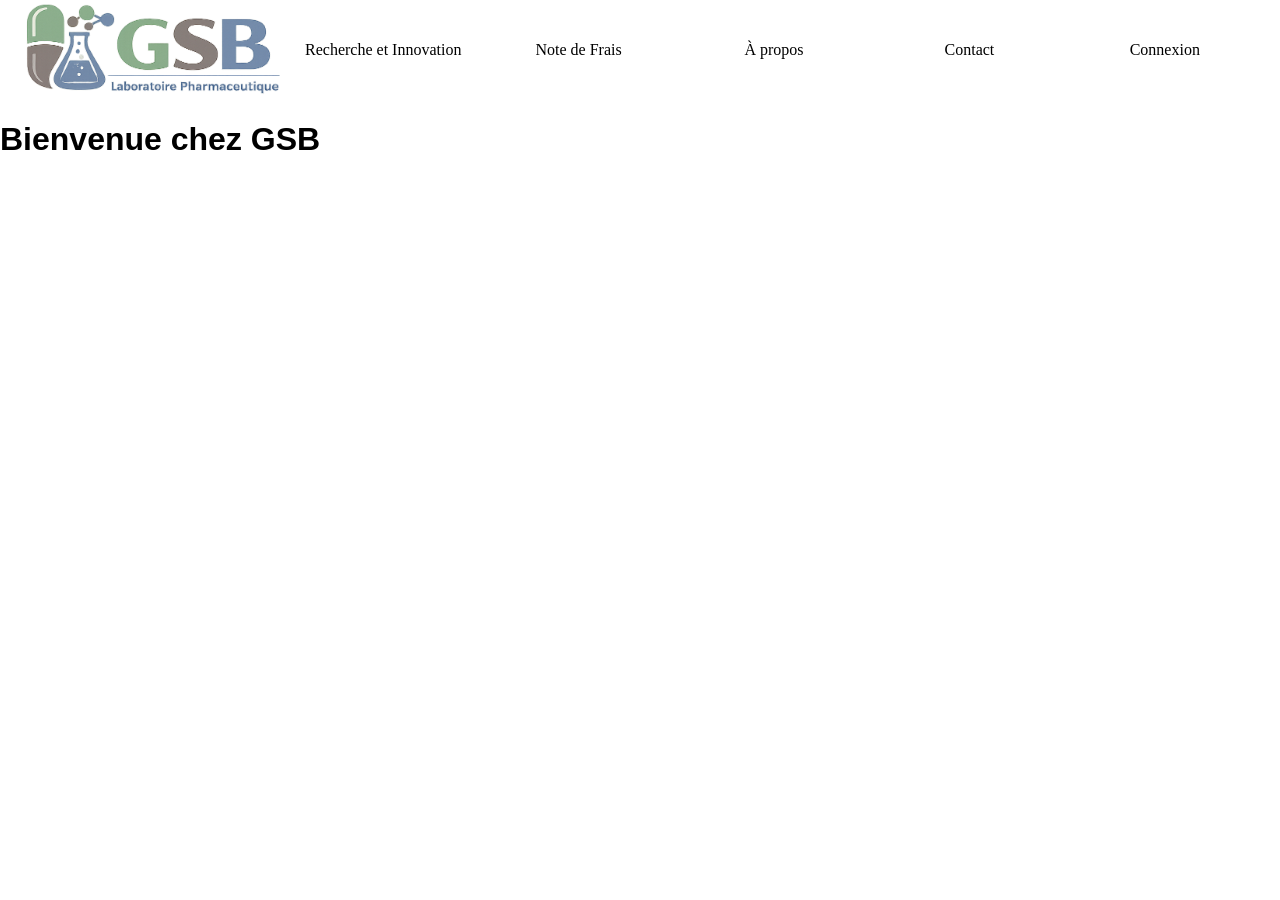
==== index.html @ 3c728b11 "commit 2" ====
<!DOCTYPE html>
<html lang="fr">

<head>
    <meta charset="UTF-8">
    <meta name="viewport" content="width=device-width, initial-scale=1.0">
    <title>Page GSB</title>
    <link rel="stylesheet" href="index.css">
    <link rel="icon" href="logo GSB.png">
</head>

<body>
    <header>
        <div class="container">
            <img id="logo" src="logo.png" alt="Logo GSB" height="100">
            <a href="search.html" class="headband">Recherche et Innovation</a>
            <a href="expense_report.html" class="headband">Note de Frais</a>
            <a href="about.html" class="headband">À propos</a>
            <a href="contact.html" class="headband">Contact</a>
            <a href="login.html" class="headband">Connexion</a>
        </div>
    </header>
    <div>
        <h1>Bienvenue chez GSB</h1>
    </div>
</body>

</html>
---- index.css ----
/* Welcome.css */

:root {
  --green: #8ab98b;
  --blue: #7b90a6;
  --brown: #7d695e;
  --white: #fff;
  --gray: #3a3a3a;
  --black: #000000;
}

/* Header */
header {
    display: flex;
    justify-content: space-between;
    align-items: center;
    flex-wrap: wrap;
    background-color: var(--white);
    height: 100px;
    width: 100%;
    padding: 0 20px;
    box-sizing: border-box;
    font-family: 'oleo script', cursive;
}

.container {
    display: flex;
    align-items: center;
    flex-wrap: wrap;
    width: 100%;
    height: 100%;
    gap: 5px;
}

.headband {
    display: flex;
    flex: 1;
    justify-content: center;
    align-items: center;
    text-align: center;
    color: var(--black);
    text-decoration: none;
    padding: 10px 0;
    border-radius: 20px;
    transition: background 500ms ease, color 300ms ease;
}

/* Hover & active states */
.headband:hover { 
    background: var(--green); 
    color: var(--white); 
}

.headband.active {
    background: var(--green);
    color: var(--white);
}

/* Header toggle button */
.header-toggle {
    display: flex;
    align-items: center;
    justify-content: center;
    height: 100%;
}

/* Theme toggle button */
#theme-toggle {
    background: transparent;
    border: 1px solid rgba(0,0,0,0.08);
    padding: 6px 8px;
    border-radius: 6px;
    cursor: pointer;
}

.Logo{
    height: 100%;
}

/* General body styles */
body {
    font-family: montserrat, sans-serif;
    margin: 0;
    padding: 0;
    min-height: 100vh;
    width: 100%;
    background: var(--white);
    color: var(--black);
}
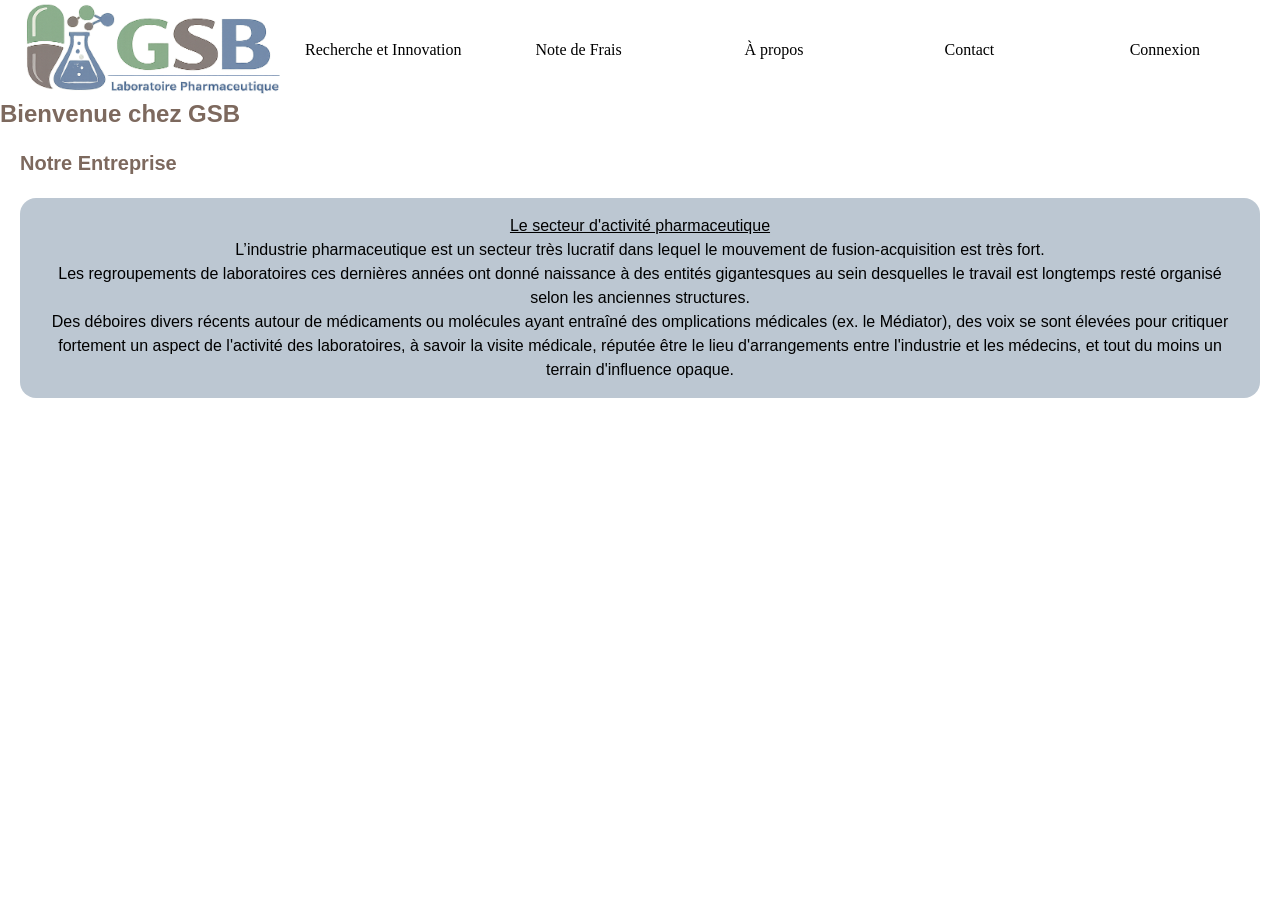
==== commit 94ebc5fd: "commit 3" ====
--- a/index.html
+++ b/index.html
@@ -4,7 +4,7 @@
 <head>
     <meta charset="UTF-8">
     <meta name="viewport" content="width=device-width, initial-scale=1.0">
-    <title>Page GSB</title>
+    <title>Index GSB</title>
     <link rel="stylesheet" href="index.css">
     <link rel="icon" href="logo GSB.png">
 </head>
@@ -24,5 +24,17 @@
         <h1>Bienvenue chez GSB</h1>
     </div>
 </body>
+<main>
+    <div class="history">
+        <h2>Notre Entreprise</h2>
+    </div>
+    <div class="txt">
+        <p>
+            <u>Le secteur d'activité pharmaceutique <br></u>
+            L’industrie pharmaceutique est un secteur très lucratif dans lequel le mouvement de fusion-acquisition est très fort. <br>
+            Les regroupements de laboratoires ces dernières années ont donné naissance à des entités gigantesques au sein desquelles le travail est longtemps resté organisé selon les anciennes structures. <br>
+            Des déboires divers récents autour de médicaments ou molécules ayant entraîné des omplications médicales (ex. le Médiator), des voix se sont élevées pour critiquer fortement un aspect de l'activité des laboratoires, à savoir la visite médicale, réputée être le lieu d'arrangements entre l'industrie et les médecins, et tout du moins un terrain d'influence opaque. <br>
+        </p>
+    </div>
 
 </html>
--- a/index.css
+++ b/index.css
@@ -45,6 +45,45 @@
     transition: background 500ms ease, color 300ms ease;
 }
 
+h1 {
+    font-size: 24px;
+    margin: 0;
+    display: flex;
+    text-align: center;
+    color: var(--brown);
+}
+
+h2 {
+    font-size: 20px;
+    margin: 0;
+    display: flex;
+    text-align: center;
+    color: var(--brown);
+}
+
+.history{
+    font-size: 16px;
+    margin: 20px 0;
+    padding: 0 20px;
+    color: var(--black);
+    line-height: 1.5;
+    display: flex;
+    text-align: center;
+}
+
+.txt {
+    font-size: 16px;
+    margin: 20px 20px;
+    padding: 0 20px;
+    color: var(--black);
+    background-color: rgb(123, 144, 166, 0.5);
+    border-radius: 16px;
+    line-height: 1.5;
+    display: flex;
+    text-align: center;
+}
+
+
 /* Hover & active states */
 .headband:hover { 
     background: var(--green); 
@@ -64,19 +103,6 @@
     height: 100%;
 }
 
-/* Theme toggle button */
-#theme-toggle {
-    background: transparent;
-    border: 1px solid rgba(0,0,0,0.08);
-    padding: 6px 8px;
-    border-radius: 6px;
-    cursor: pointer;
-}
-
-.Logo{
-    height: 100%;
-}
-
 /* General body styles */
 body {
     font-family: montserrat, sans-serif;
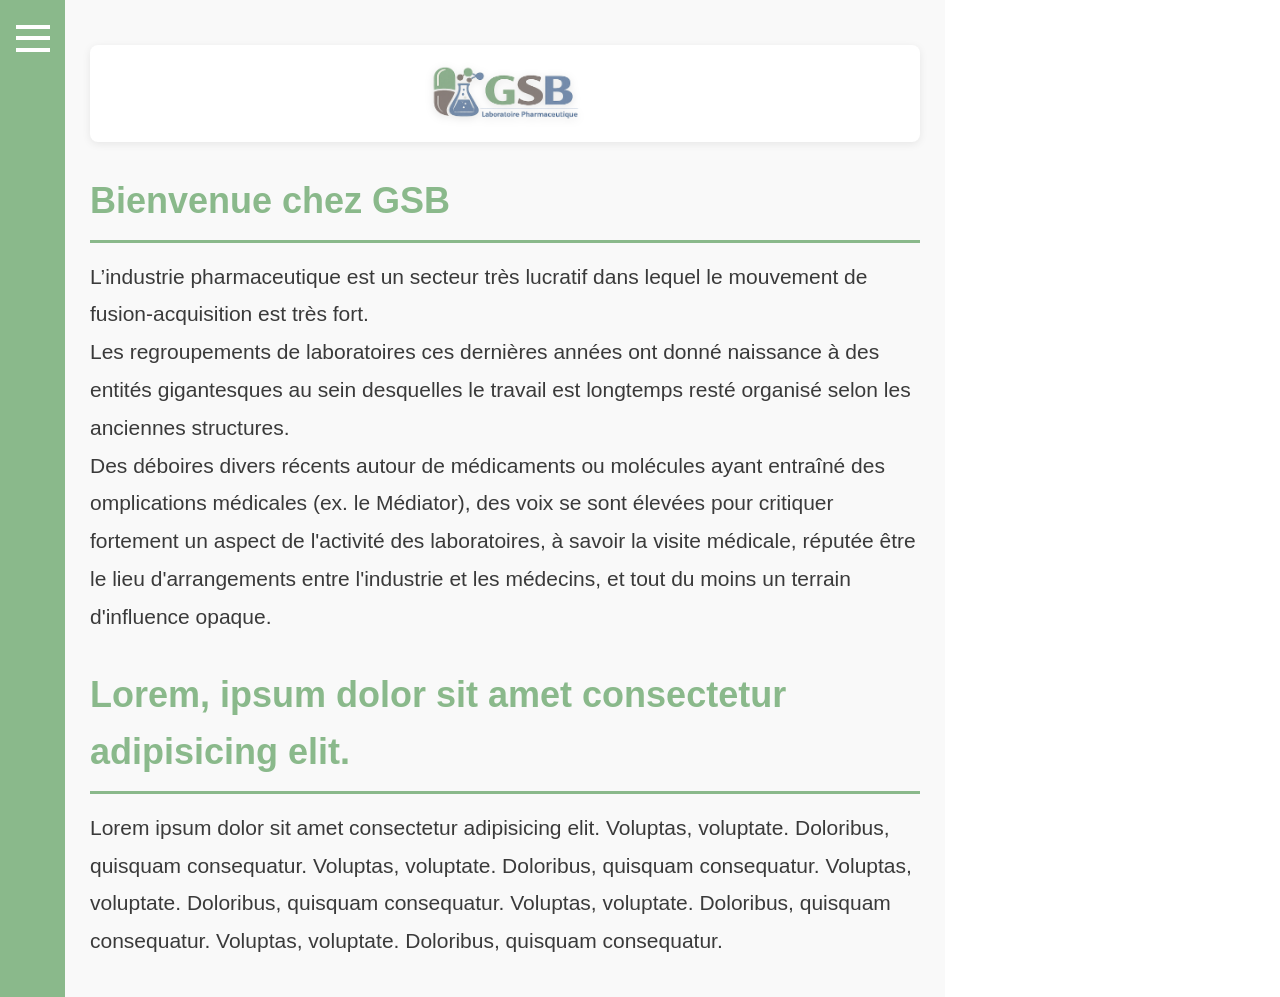
==== commit 33b613cc: "commit 4" ====
--- a/index.html
+++ b/index.html
@@ -10,31 +10,58 @@
 </head>
 
 <body>
-    <header>
-        <div class="container">
-            <img id="logo" src="logo.png" alt="Logo GSB" height="100">
-            <a href="search.html" class="headband">Recherche et Innovation</a>
-            <a href="expense_report.html" class="headband">Note de Frais</a>
-            <a href="about.html" class="headband">À propos</a>
-            <a href="contact.html" class="headband">Contact</a>
-            <a href="login.html" class="headband">Connexion</a>
-        </div>
+    <div id="wrap">
+        <header class="header">
+            <nav class="nav">
+                <a href="#wrap" id="open">
+                    <svg version="1.1" xmlns="http://www.w3.org/2000/svg" xmlns:xlink="http://www.w3.org/1999/xlink"
+                        x="0px" y="0px" width="34px" height="27px" viewBox="0 0 34 27" enable-background="new 0 0 34 27"
+                        xml:space="preserve">
+                        <rect fill="#FFFFFF" width="34" height="4" />
+                        <rect y="11" fill="#FFFFFF" width="34" height="4" />
+                        <rect y="23" fill="#FFFFFF" width="34" height="4" />
+                    </svg>
+                </a>
+                <a href="#" id="close">×</a>
+                <h1><a href="index.html">Contexte GSB</a></h1>
+                <a href="history.html">Notre Histoire</a>
+                <a href="search.html">Recherche et Innovation</a>
+                <a href="about.html">À propos</a>
+                <a href="login.html">Connexion</a>
+                <a href="contact.html">Contact</a>
+                <a href="expense_report.html">Note de Frais</a>
+                <a href="legal notices.html">Mentions légales</a>
+            </nav>
+        </header>
+        <main class="main">
+            <div class="logo">
+                <img src="logo.png" alt="Logo GSB" width="400px">
+            </div>
+            <h1>Bienvenue chez GSB</h1>
+            <p>
+                L’industrie pharmaceutique est un secteur très lucratif dans lequel le mouvement de fusion-acquisition
+                est très fort. <br>
+                Les regroupements de laboratoires ces dernières années ont donné naissance à des entités gigantesques au
+                sein desquelles le travail est longtemps resté organisé selon les anciennes structures. <br>
+                Des déboires divers récents autour de médicaments ou molécules ayant entraîné des omplications médicales
+                (ex. le Médiator),
+                des voix se sont élevées pour critiquer fortement un aspect de l'activité des laboratoires,
+                à savoir la visite médicale, réputée être le lieu d'arrangements entre l'industrie et les
+                médecins, et tout du moins un terrain d'influence opaque. <br>
+            </p>
+            <h1>
+                Lorem, ipsum dolor sit amet consectetur adipisicing elit.
+            </h1>
+            <p>
+                Lorem ipsum dolor sit amet consectetur adipisicing elit. Voluptas, voluptate. Doloribus, quisquam
+                consequatur. Voluptas, voluptate. Doloribus, quisquam consequatur. Voluptas, voluptate. Doloribus,
+                quisquam consequatur. Voluptas, voluptate. Doloribus, quisquam consequatur. Voluptas, voluptate.
+                Doloribus, quisquam consequatur.
+            </p>
+        </main>
+    </div>
+    <div class="overlay"></div>
     </header>
-    <div>
-        <h1>Bienvenue chez GSB</h1>
-    </div>
 </body>
-<main>
-    <div class="history">
-        <h2>Notre Entreprise</h2>
-    </div>
-    <div class="txt">
-        <p>
-            <u>Le secteur d'activité pharmaceutique <br></u>
-            L’industrie pharmaceutique est un secteur très lucratif dans lequel le mouvement de fusion-acquisition est très fort. <br>
-            Les regroupements de laboratoires ces dernières années ont donné naissance à des entités gigantesques au sein desquelles le travail est longtemps resté organisé selon les anciennes structures. <br>
-            Des déboires divers récents autour de médicaments ou molécules ayant entraîné des omplications médicales (ex. le Médiator), des voix se sont élevées pour critiquer fortement un aspect de l'activité des laboratoires, à savoir la visite médicale, réputée être le lieu d'arrangements entre l'industrie et les médecins, et tout du moins un terrain d'influence opaque. <br>
-        </p>
-    </div>
 
 </html>
--- a/index.css
+++ b/index.css
@@ -1,5 +1,3 @@
-/* Welcome.css */
-
 :root {
   --green: #8ab98b;
   --blue: #7b90a6;
@@ -9,107 +7,248 @@
   --black: #000000;
 }
 
-/* Header */
-header {
-    display: flex;
-    justify-content: space-between;
-    align-items: center;
-    flex-wrap: wrap;
-    background-color: var(--white);
-    height: 100px;
-    width: 100%;
-    padding: 0 20px;
-    box-sizing: border-box;
-    font-family: 'oleo script', cursive;
-}
-
-.container {
-    display: flex;
-    align-items: center;
-    flex-wrap: wrap;
-    width: 100%;
-    height: 100%;
-    gap: 5px;
-}
-
-.headband {
-    display: flex;
-    flex: 1;
-    justify-content: center;
-    align-items: center;
-    text-align: center;
-    color: var(--black);
-    text-decoration: none;
-    padding: 10px 0;
-    border-radius: 20px;
-    transition: background 500ms ease, color 300ms ease;
-}
-
+body {
+  margin: 0;
+}
+
+#wrap {
+  font-family: sans-serif;
+  font-size: 21px;
+  line-height: 1.6;
+  margin: 0;
+  display: flex;
+  color: var(--green);
+  transition: transform .4s cubic-bezier(.25, .1, .25, 1);
+}
+
+#wrap:not(:target) {
+  transform: translate3d(-335px, 0, 0);
+}
+
+#wrap:target {
+  transform: translate3d(0, 0, 0);
+}
+
+#open,
+#close {
+  height: 50px;
+  text-align: right;
+  display: block;
+  margin-right: -30px;
+}
+
+#wrap:target #open,
+#wrap:not(:target) #close {
+  display: none;
+}
+
+#wrap:target #open {
+  display: none;
+}
+
+.nav a {
+  color: var(--white);
+  text-decoration: none;
+  display: block;
+}
+
+.header {
+  background: var(--green);
+  width: 360px;
+  padding: 0 20px;
+  display: inline-block;
+  vertical-align: top;
+}
+
+.nav {
+  padding: 25px;
+}
+
+.main {
+  padding: 25px;
+  flex: 1;
+  display: inline-block;
+  background-color: #f9f9f9;
+}
+
+/* Typographie dans main */
 h1 {
-    font-size: 24px;
-    margin: 0;
-    display: flex;
-    text-align: center;
-    color: var(--brown);
+  color: var(--green);
+  font-size: 36px;
+  font-weight: 700;
+  margin: 30px 0 15px 0;
+  padding-bottom: 10px;
+  border-bottom: 3px solid var(--green);
 }
 
 h2 {
-    font-size: 20px;
-    margin: 0;
-    display: flex;
-    text-align: center;
-    color: var(--brown);
-}
-
-.history{
-    font-size: 16px;
-    margin: 20px 0;
-    padding: 0 20px;
-    color: var(--black);
-    line-height: 1.5;
-    display: flex;
-    text-align: center;
-}
-
-.txt {
-    font-size: 16px;
-    margin: 20px 20px;
-    padding: 0 20px;
-    color: var(--black);
-    background-color: rgb(123, 144, 166, 0.5);
-    border-radius: 16px;
-    line-height: 1.5;
-    display: flex;
-    text-align: center;
-}
-
-
-/* Hover & active states */
-.headband:hover { 
-    background: var(--green); 
-    color: var(--white); 
-}
-
-.headband.active {
-    background: var(--green);
-    color: var(--white);
-}
-
-/* Header toggle button */
-.header-toggle {
-    display: flex;
-    align-items: center;
-    justify-content: center;
-    height: 100%;
-}
-
-/* General body styles */
-body {
-    font-family: montserrat, sans-serif;
-    margin: 0;
-    padding: 0;
-    min-height: 100vh;
-    width: 100%;
-    background: var(--white);
-    color: var(--black);
+  color: var(--blue);
+  font-size: 24px;
+  font-weight: 600;
+  margin: 25px 0 12px 0;
+  padding-bottom: 8px;
+  border-bottom: 2px solid var(--blue);
+}
+
+p {
+  width: auto;
+  color: var(--gray);
+  line-height: 1.8;
+  margin: 12px 0;
+}
+
+/* Logo */
+.logo {
+  display: flex;
+  justify-content: center;
+  align-items: center;
+  margin: 20px 0;
+  padding: 20px;
+  background: var(--white);
+  border-radius: 8px;
+  box-shadow: 0 2px 8px rgba(0, 0, 0, 0.08);
+}
+
+.logo img {
+  max-width: 150px;
+  height: auto;
+  filter: drop-shadow(0 2px 4px rgba(0, 0, 0, 0.1));
+}
+
+/* Formulaires */
+form {
+  display: flex;
+  flex-direction: column;
+  gap: 20px;
+  margin: 25px 0;
+  background: var(--white);
+  padding: 30px;
+  border-radius: 8px;
+  box-shadow: 0 2px 8px rgba(0, 0, 0, 0.08);
+}
+
+label {
+  color: var(--gray);
+  font-weight: 600;
+  font-size: 14px;
+  display: flex;
+  align-items: center;
+  gap: 8px;
+  margin-bottom: 5px;
+}
+
+input[type="text"],
+input[type="email"],
+input[type="password"],
+input[type="tel"],
+select,
+textarea {
+  padding: 12px 15px;
+  border: 2px solid var(--green);
+  border-radius: 6px;
+  font-size: 14px;
+  font-family: inherit;
+  transition: all 0.3s;
+  background: var(--white);
+  color: var(--gray);
+}
+
+input[type="text"]:focus,
+input[type="email"]:focus,
+input[type="password"]:focus,
+input[type="tel"]:focus,
+select:focus,
+textarea:focus {
+  outline: none;
+  border-color: var(--blue);
+  box-shadow: 0 0 0 4px rgba(123, 144, 166, 0.15);
+}
+
+button[type="submit"] {
+  background: linear-gradient(135deg, var(--green) 0%, var(--blue) 100%);
+  color: var(--white);
+  border: none;
+  padding: 14px 28px;
+  border-radius: 6px;
+  font-size: 16px;
+  font-weight: 600;
+  cursor: pointer;
+  transition: all 0.3s;
+  margin-top: 10px;
+  box-shadow: 0 4px 12px rgba(138, 185, 139, 0.3);
+}
+
+button[type="submit"]:hover {
+  transform: translateY(-2px);
+  box-shadow: 0 6px 20px rgba(138, 185, 139, 0.4);
+}
+
+button[type="submit"]:active {
+  transform: translateY(0);
+}
+
+/* Liens */
+a {
+  color: var(--green);
+  text-decoration: none;
+  transition: all 0.3s;
+  font-weight: 500;
+}
+
+.main a:hover {
+  color: var(--blue);
+  text-decoration: underline;
+}
+
+/* Listes */
+ul {
+  margin: 15px 0;
+  padding-left: 20px;
+}
+
+ul li {
+  margin: 10px 0;
+  color: var(--gray);
+  line-height: 1.8;
+}
+
+/* Tables */
+table {
+  width: 100%;
+  border-collapse: collapse;
+  margin: 20px 0;
+  background: var(--white);
+  border-radius: 8px;
+  overflow: hidden;
+  box-shadow: 0 2px 8px rgba(0, 0, 0, 0.08);
+}
+
+th {
+  background: linear-gradient(135deg, var(--green) 0%, var(--blue) 100%);
+  color: var(--white);
+  padding: 15px;
+  text-align: left;
+  font-weight: 600;
+}
+
+td {
+  padding: 12px 15px;
+  border-bottom: 1px solid #e0e0e0;
+  color: var(--gray);
+}
+
+tr:hover {
+  background: rgba(138, 185, 139, 0.05);
+}
+
+.logo {
+  display: flex;
+  justify-content: center;
+  align-items: center;
+}
+
+.bi {
+  width: 100px;
+  height: 100px;
+  color: var(--green);
 }
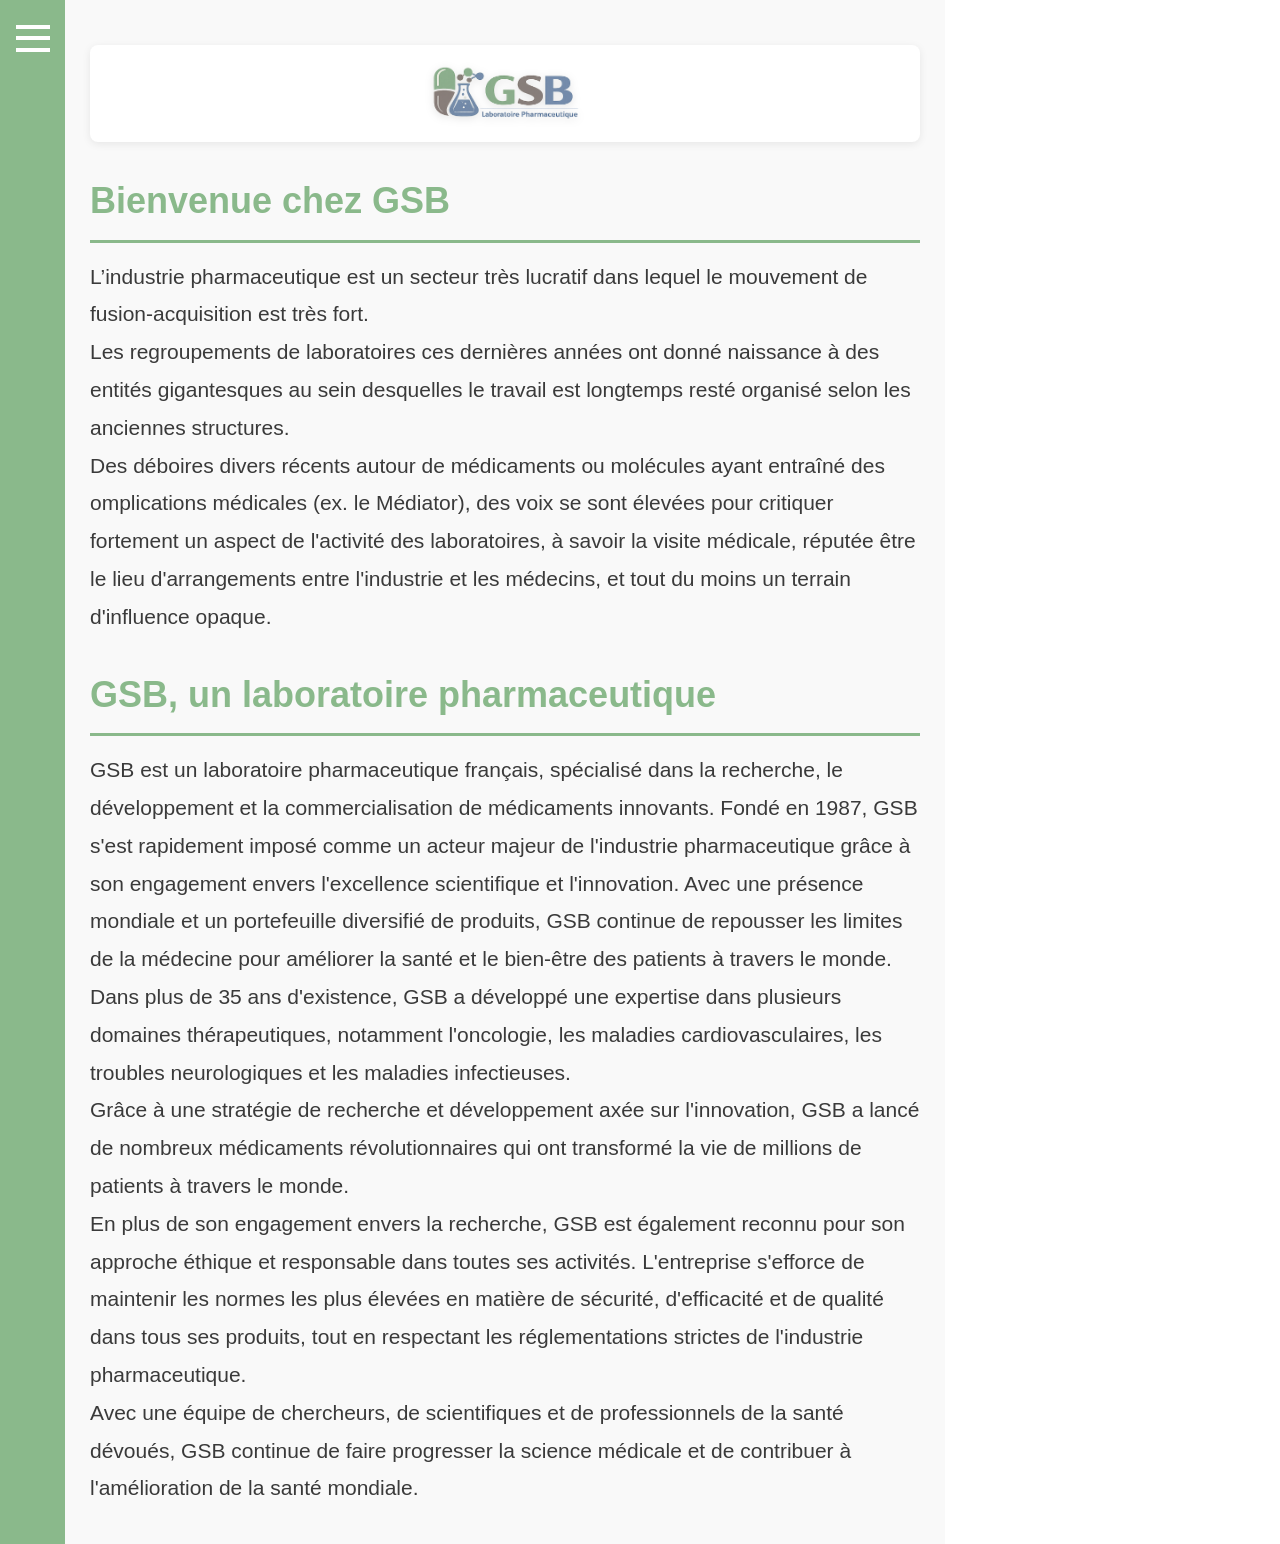
==== commit 97bea9e9: "" ====
--- a/index.html
+++ b/index.html
@@ -29,7 +29,6 @@
                 <a href="about.html">À propos</a>
                 <a href="login.html">Connexion</a>
                 <a href="contact.html">Contact</a>
-                <a href="expense_report.html">Note de Frais</a>
                 <a href="legal notices.html">Mentions légales</a>
             </nav>
         </header>
@@ -50,13 +49,19 @@
                 médecins, et tout du moins un terrain d'influence opaque. <br>
             </p>
             <h1>
-                Lorem, ipsum dolor sit amet consectetur adipisicing elit.
+                GSB, un laboratoire pharmaceutique
             </h1>
             <p>
-                Lorem ipsum dolor sit amet consectetur adipisicing elit. Voluptas, voluptate. Doloribus, quisquam
-                consequatur. Voluptas, voluptate. Doloribus, quisquam consequatur. Voluptas, voluptate. Doloribus,
-                quisquam consequatur. Voluptas, voluptate. Doloribus, quisquam consequatur. Voluptas, voluptate.
-                Doloribus, quisquam consequatur.
+                GSB est un laboratoire pharmaceutique français, spécialisé dans la recherche, le développement et la
+                commercialisation de médicaments innovants. Fondé en 1987, GSB s'est rapidement imposé comme un acteur majeur
+                de l'industrie pharmaceutique grâce à son engagement envers l'excellence scientifique et l'innovation.
+                Avec une présence mondiale et un portefeuille diversifié de produits, GSB continue de repousser les limites
+                de la médecine pour améliorer la santé et le bien-être des patients à travers le monde.
+                Dans plus de 35 ans d'existence, GSB a développé une expertise dans plusieurs domaines thérapeutiques, notamment
+                l'oncologie, les maladies cardiovasculaires, les troubles neurologiques et les maladies infectieuses. <br>
+                Grâce à une stratégie de recherche et développement axée sur l'innovation, GSB a lancé de nombreux médicaments révolutionnaires qui ont transformé la vie de millions de patients à travers le monde. <br>
+                En plus de son engagement envers la recherche, GSB est également reconnu pour son approche éthique et responsable dans toutes ses activités. L'entreprise s'efforce de maintenir les normes les plus élevées en matière de sécurité, d'efficacité et de qualité dans tous ses produits, tout en respectant les réglementations strictes de l'industrie pharmaceutique. <br>
+                Avec une équipe de chercheurs, de scientifiques et de professionnels de la santé dévoués, GSB continue de faire progresser la science médicale et de contribuer à l'amélioration de la santé mondiale. <br>
             </p>
         </main>
     </div>
